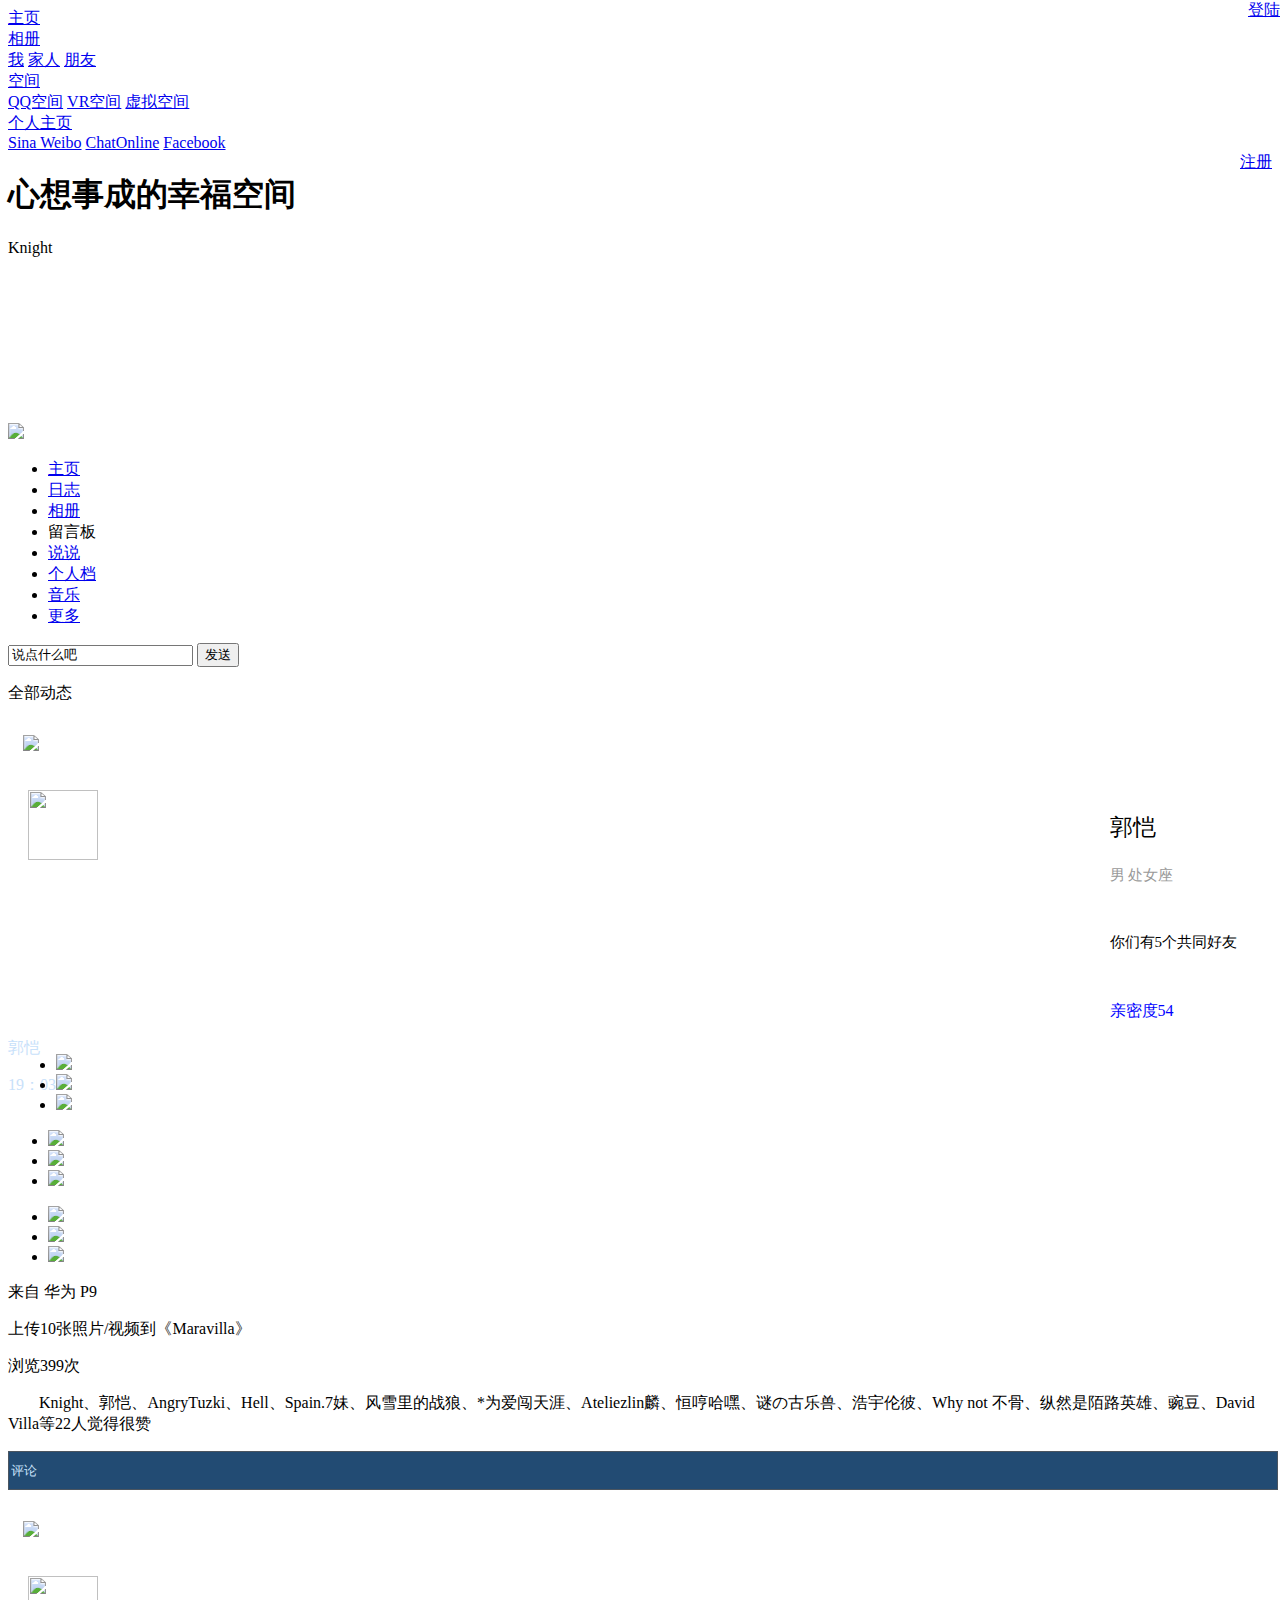
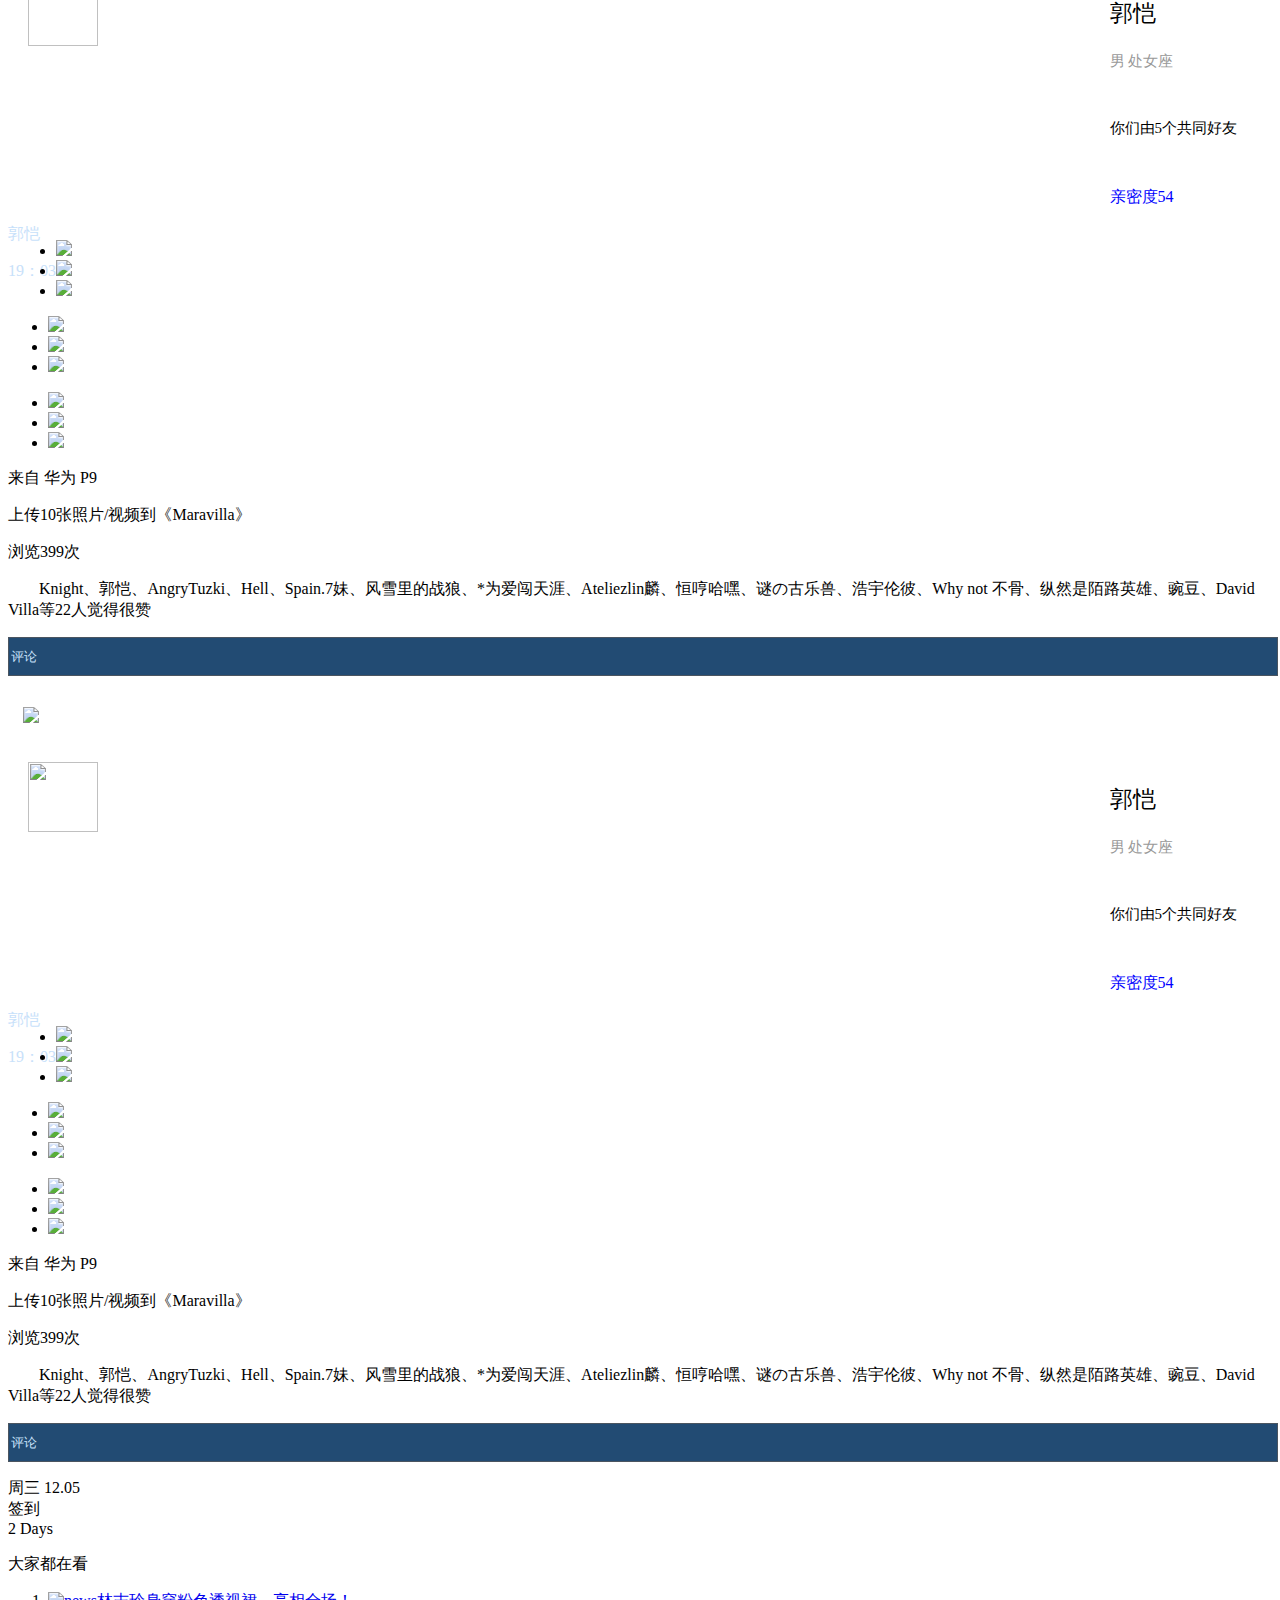
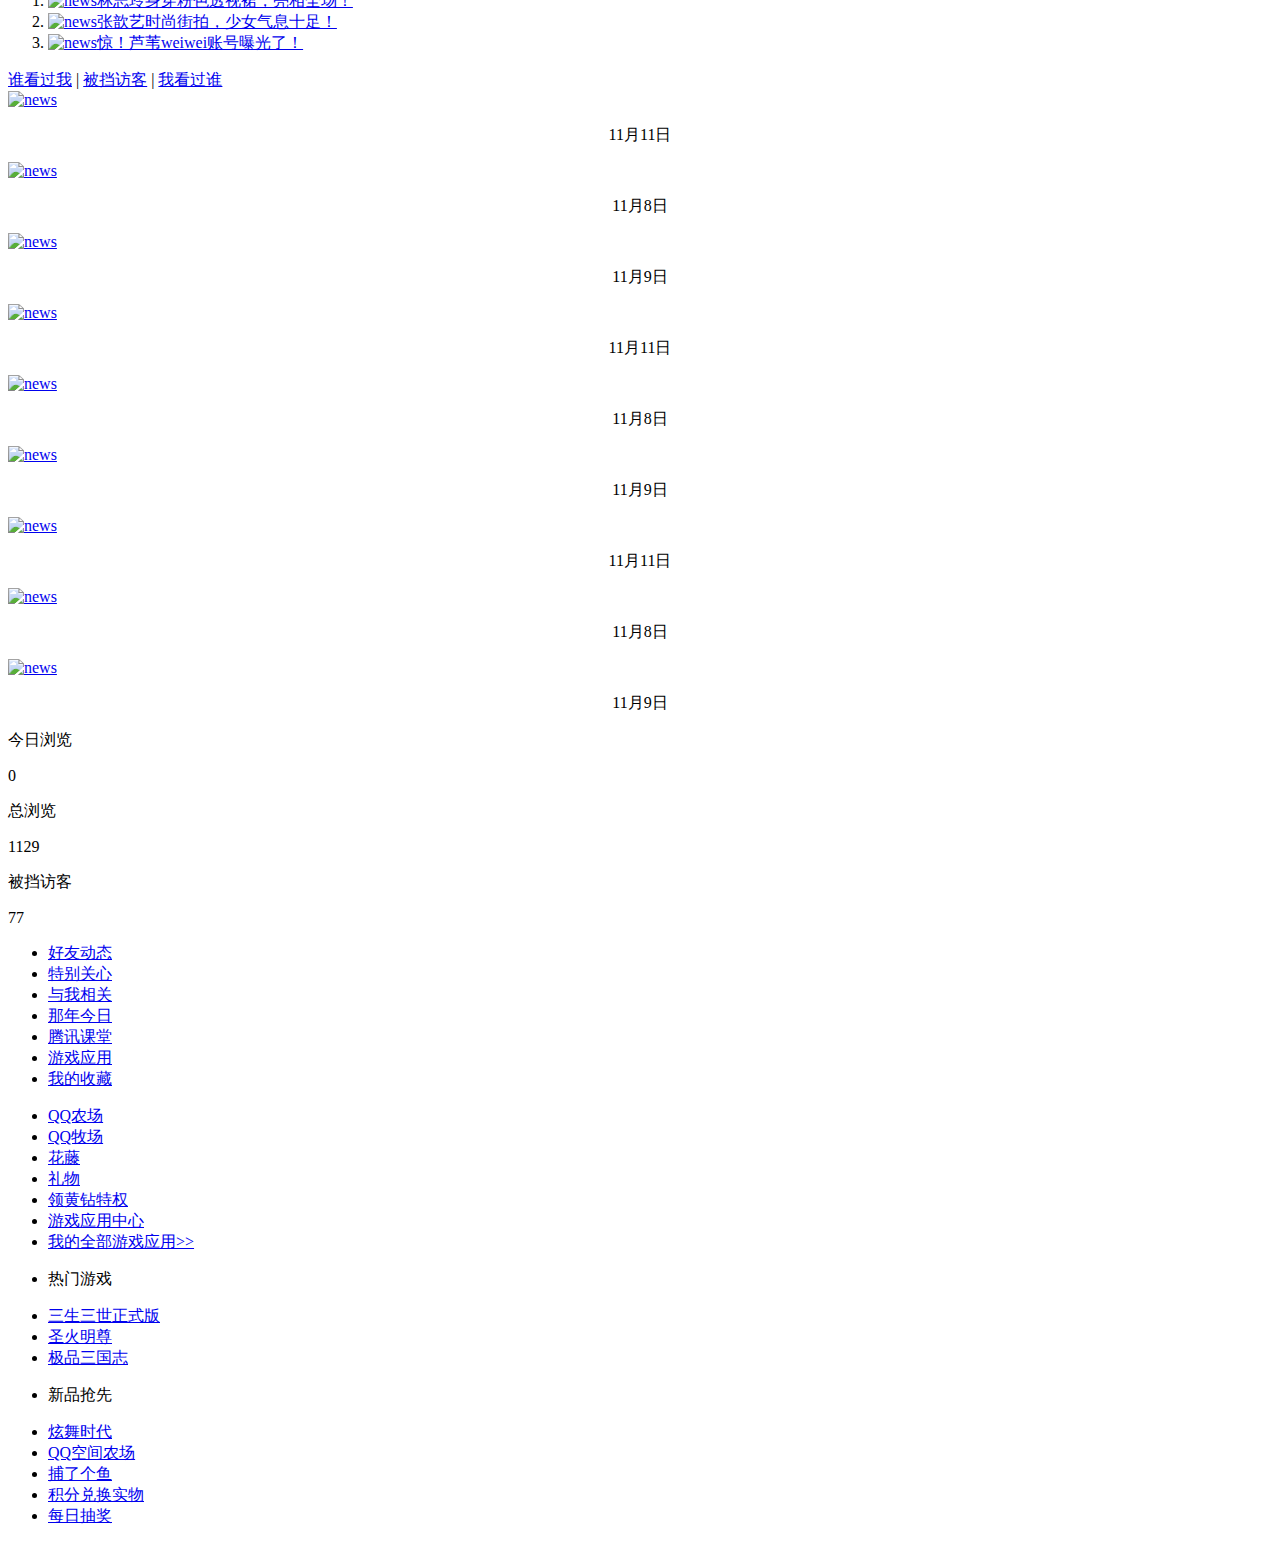
==== index.html @ 2f275329 "start" ====
<!DOCTYPE html>
<html>
    <head>
        <meta charset="UTF-8">
        <title>panwanghu@outlook.com</title>
        <link rel="stylesheet" type="text/css" href="./src/css/style.css"/>
        <script type="text/javascript" src="./src/javascript/EventUtil.js"></script>
    </head>

    <body class="bg-body">

        <div class="nav">
            <div class="nav_area">
                <div class="center_area">
                    <!--<div class="clearfix">-->
                        <div class="navigation">
                            <div class="dropdown"><a href="#">主页</a></div>
                            <div class="dropdown">
                                <a class="dropbutton" href="javascript:;">相册</a>
                                <div class="drop-content">
                                    <a href="./public/images/webwxgetmsgimg.jpg">我</a>
                                    <a href="#">家人</a>
                                    <a href="#">朋友</a>
                                </div>
                            </div>
                            <div class="dropdown">
                                <a class="dropbutton" href="javascript:;">空间</a>
                                <div class="drop-content">
                                    <a href="#">QQ空间</a>
                                    <a href="#">VR空间</a>
                                    <a href="#">虚拟空间</a>
                                </div>
                            </div>
                            <div class="dropdown">
                                <a class="dropbutton" href="javascript:;">个人主页</a>
                                <div class="drop-content">
                                    <a href="#" target="_blank">Sina Weibo</a>
                                    <a href="#" target="_blank">ChatOnline</a>
                                    <a href="#" target="_blank">Facebook</a>
                                </div>
                            </div>
                            <div class="lastchild" style="float:right"><a href="#">注册</a></div>
                        </div>
                        <div class="lastchild" style="position:absolute;top:0px;right:0px;"><a href="#">登陆</a></div>
                    <!--</div>-->
                </div>
            </div>
        </div>

        <div class="background-container">
            <div class="layout-head">
                <div class="layout-head-inner" style="background:no-repeat;height:250px;">
                    <div class="head-info">
                        <h1 class="head-title">
                            <span class="title-text">心想事成的幸福空间</span>
                        </h1>
                    </div>
                    <div class="head-detail">
                        <div class="head-detail-name">
                            <span class="user-name textoverflow">Knight</span>
                            <span class="user-vip-info"></span>
                        </div>
                        <div class="head-detail-name clearfix">
                            <div class="detail-info-level">
                                <a class="f_user_vip qz_ichotclick" id="diamon" style="cursor:pointer;" href="#">

                                </a>
                            </div>
                            <div class="detial-info-con"></div>
                            <div class="user-vip-info"></div>
                        </div>
                    </div>
                </div>
            </div>

            <div class="layout-nav">
                <div class="layout-nav-inner">
                    <div class="head-avatar">
                        <a title="" href="javascript:;">
                            <div class="head-dress" style="pointer-events:none"></div>
                            <img class="user-avatar" id="QM_OwnerInfo_Icon" src="./public.images/Owner.jpg">
                        </a>
                    </div>
                    <ul class="nav-inner">
                        <li><a href="#">主页</a></li>
                        <li><a href="#">日志</a></li>
                        <li><a href="#">相册</a></li>
                        <li><a herf="#">留言板</a></li>
                        <li><a href="#">说说</a></li>
                        <li><a href="#">个人档</a></li>
                        <li><a href="#">音乐</a></li>
                        <li><a href="#">更多</a></li>
                    </ul>
                </div>
            </div>

            <div class="content_space">
                <div class="content_body">
                    <div class="layout-page clearfix">
                        <div class="col-main">
                            <div class="medium_content">
                                <div class="db clearfix">
                                    <div class="talking">
                                        <input type="text" value="说点什么吧" class="chatting_online"/>
                                        <input class="send" type="submit" value="发送"/>
                                     </div>
                                </div>
                                <div class="friend_action">
                                    <div class="blank5"></div>
                                    <p class="friendaction">全部动态</p>
                                </div>
                                <div class="friend friend_guokai">
                                    <div class="blankall"></div>
                                    <div class="clearfix">
                                        <div class="dropdown">
                                            <img src="./public.images/friend_guokai.jpg" style="margin:15px">
                                            <div class="drop-content">
                                                <img src="./public.images/friend_guokai.jpg" style="float:left;margin:20px;width:70px;height:70px;">
                                                <div style="float:right;margin-top:19px;margin-right:35px;">
                                                    <p style="font-size:23px">郭恺</p>
                                                    <p style="font-size:15px;color:#999">男 处女座</p><br>
                                                    <p style="font-size:15px">你们有5个共同好友</p><br>
                                                    <p style="font-size:16px;color:blue">亲密度<span>54</span></p>
                                                    <div class="blank15"></div>
                                                </div>
                                                <div style="clear:both;background-color:rgb(233,233,233)">
                                                    <div class="blank45"></div>
                                                </div>
                                            </div>
                                        </div>
                                        <div class="friend_tag" style="float:left">
                                            <div class="blank15"></div>
                                            <a class="textname" href="#" style="color:#c8e1fa;text-decoration: none;">郭恺</a>
                                            <div class="blank10"></div>
                                            <p class="time" style="color:#c8e1fa;">19：03</p>
                                        </div>
                                    </div>
                                    <div class="friend_thinking">
                                        <ul class="clearfix">
                                            <li><a href="#"><img src="./public.images/psbHHQ4W5MK1.jpg"></a></li>
                                            <li><a href="#"><img src="./public.images/psbINF6GY632.jpg"></a></li>
                                            <li><a href="#"><img class="last" src="./public.images/psbSZORLINY3.jpg"></a></li>
                                        </ul>
                                        <ul class="clearfix">
                                            <li><a href="#"><img src="./public.images/psbHHQ4W5MK1.jpg"></a></li>
                                            <li><a href="#"><img src="./public.images/psbINF6GY632.jpg"></a></li>
                                            <li><a href="#"><img class="last" src="./public.images/psbSZORLINY3.jpg"></a></li>
                                        </ul>
                                        <ul class="clearfix">
                                            <li><a href="#"><img src="./public.images/psbHHQ4W5MK1.jpg"></a></li>
                                            <li><a href="#"><img src="./public.images/psbINF6GY632.jpg"></a></li>
                                            <li><a href="#"><img class="last" src="./public.images/psbSZORLINY3.jpg"></a></li>
                                        </ul>
                                        <p>来自<span> </span>华为<span> </span>P9</p>
                                        <p>上传10张照片/视频到《Maravilla》</p>
                                        <div class="blank10"></div>
                                        <p>浏览399次</p>
                                        <div class="blank1"></div>
                                        <p style="text-indent: 31px">Knight、郭恺、AngryTuzki、Hell、Spain.7妹、风雪里的战狼、*为爱闯天涯、Ateliezlin麟、恒哼哈嘿、谜の古乐兽、浩宇伦彼、Why not 不骨、纵然是陌路英雄、豌豆、David Villa等22人觉得很赞</p>
                                        <p><input class="evaluate" value="评论" style="color:#c8e1fa;border:1px solid rgba(90,89,89,0.74);background-color:#224b73;height:35px;width:100%;"></p>
                                        <div class="blank10"></div>
                                    </div>
                                </div>


                                <div class="friend friend_guokai">
                                    <div class="blankall"></div>
                                    <div class="clearfix">
                                        <div class="dropdown">
                                            <img src="./public.images/friend_guokai.jpg" style="margin:15px">
                                            <div class="drop-content">
                                                <img src="./public.images/friend_guokai.jpg" style="float:left;margin:20px;width:70px;height:70px;">
                                                <div style="float:right;margin-top:19px;margin-right:35px;">
                                                    <p style="font-size:23px">郭恺</p>
                                                    <p style="font-size:15px;color:#999">男 处女座</p><br>
                                                    <p style="font-size:15px">你们由5个共同好友</p><br>
                                                    <p style="font-size:16px;color:blue">亲密度<span>54</span></p>
                                                    <div class="blank15"></div>
                                                </div>
                                                <div style="clear:both;background-color:rgb(233,233,233)">
                                                    <div class="blank45"></div>
                                                </div>
                                            </div>
                                        </div>
                                        <div class="friend_tag" style="float:left">
                                            <div class="blank15"></div>
                                            <a class="textname" href="#" style="color:#c8e1fa;text-decoration: none;">郭恺</a>
                                            <div class="blank10"></div>
                                            <p class="time" style="color:#c8e1fa;">19：03</p>
                                        </div>
                                    </div>
                                    <div class="friend_thinking">
                                        <ul class="clearfix">
                                            <li><a href="#"><img src="./public.images/psbHHQ4W5MK1.jpg"></a></li>
                                            <li><a href="#"><img src="./public.images/psbINF6GY632.jpg"></a></li>
                                            <li><a href="#"><img class="last" src="./public.images/psbSZORLINY3.jpg"></a></li>
                                        </ul>
                                        <ul class="clearfix">
                                            <li><a href="#"><img src="./public.images/psbHHQ4W5MK1.jpg"></a></li>
                                            <li><a href="#"><img src="./public.images/psbINF6GY632.jpg"></a></li>
                                            <li><a href="#"><img class="last" src="./public.images/psbSZORLINY3.jpg"></a></li>
                                        </ul>
                                        <ul class="clearfix">
                                            <li><a href="#"><img src="./public.images/psbHHQ4W5MK1.jpg"></a></li>
                                            <li><a href="#"><img src="./public.images/psbINF6GY632.jpg"></a></li>
                                            <li><a href="#"><img class="last" src="./public.images/psbSZORLINY3.jpg"></a></li>
                                        </ul>
                                        <p>来自<span> </span>华为<span> </span>P9</p>
                                        <p>上传10张照片/视频到《Maravilla》</p>
                                        <div class="blank10"></div>
                                        <p>浏览399次</p>
                                        <div class="blank1"></div>
                                        <p style="text-indent: 31px">Knight、郭恺、AngryTuzki、Hell、Spain.7妹、风雪里的战狼、*为爱闯天涯、Ateliezlin麟、恒哼哈嘿、谜の古乐兽、浩宇伦彼、Why not 不骨、纵然是陌路英雄、豌豆、David Villa等22人觉得很赞</p>
                                        <p><input class="evaluate" value="评论" style="color:#c8e1fa;border:1px solid rgba(90,89,89,0.74);background-color:#224b73;height:35px;width:100%;"></p>
                                        <div class="blank10"></div>
                                    </div>
                                </div>


                                <div class="friend friend_guokai">
                                    <div class="blankall"></div>
                                    <div class="clearfix">
                                        <div class="dropdown">
                                            <img src="./public.images/friend_guokai.jpg" style="margin:15px">
                                            <div class="drop-content">
                                                <img src="./public.images/friend_guokai.jpg" style="float:left;margin:20px;width:70px;height:70px;">
                                                <div style="float:right;margin-top:19px;margin-right:35px;">
                                                    <p style="font-size:23px">郭恺</p>
                                                    <p style="font-size:15px;color:#999">男 处女座</p><br>
                                                    <p style="font-size:15px">你们由5个共同好友</p><br>
                                                    <p style="font-size:16px;color:blue">亲密度<span>54</span></p>
                                                    <div class="blank15"></div>
                                                </div>
                                                <div style="clear:both;background-color:rgb(233,233,233)">
                                                    <div class="blank45"></div>
                                                </div>
                                            </div>
                                        </div>
                                        <div class="friend_tag" style="float:left">
                                            <div class="blank15"></div>
                                            <a class="textname" href="#" style="color:#c8e1fa;text-decoration: none;">郭恺</a>
                                            <div class="blank10"></div>
                                            <p class="time" style="color:#c8e1fa;">19：03</p>
                                        </div>
                                    </div>
                                    <div class="friend_thinking">
                                        <ul class="clearfix">
                                            <li><a href="#"><img src="./public.images/psbHHQ4W5MK1.jpg"></a></li>
                                            <li><a href="#"><img src="./public.images/psbINF6GY632.jpg"></a></li>
                                            <li><a href="#"><img class="last" src="./public.images/psbSZORLINY3.jpg"></a></li>
                                        </ul>
                                        <ul class="clearfix">
                                            <li><a href="#"><img src="./public.images/psbHHQ4W5MK1.jpg"></a></li>
                                            <li><a href="#"><img src="./public.images/psbINF6GY632.jpg"></a></li>
                                            <li><a href="#"><img class="last" src="./public.images/psbSZORLINY3.jpg"></a></li>
                                        </ul>
                                        <ul class="clearfix">
                                            <li><a href="#"><img src="./public.images/psbHHQ4W5MK1.jpg"></a></li>
                                            <li><a href="#"><img src="./public.images/psbINF6GY632.jpg"></a></li>
                                            <li><a href="#"><img class="last" src="./public.images/psbSZORLINY3.jpg"></a></li>
                                        </ul>
                                        <p>来自<span> </span>华为<span> </span>P9</p>
                                        <p>上传10张照片/视频到《Maravilla》</p>
                                        <div class="blank10"></div>
                                        <p>浏览399次</p>
                                        <div class="blank1"></div>
                                        <p style="text-indent: 31px">Knight、郭恺、AngryTuzki、Hell、Spain.7妹、风雪里的战狼、*为爱闯天涯、Ateliezlin麟、恒哼哈嘿、谜の古乐兽、浩宇伦彼、Why not 不骨、纵然是陌路英雄、豌豆、David Villa等22人觉得很赞</p>
                                        <p><input class="evaluate" value="评论" style="color:#c8e1fa;border:1px solid rgba(90,89,89,0.74);background-color:#224b73;height:35px;width:100%;"></p>
                                        <div class="blank10"></div>
                                    </div>
                                </div>
                            </div>

                            <div class="right_content">
                                <div class="data">
                                    <div class="data_left">
                                        <span class="data_left_week">周三</span>
                                        <span class="data_left_day">12.05</span>
                                    </div>
                                    <a class="data_right">签到</a>
                                    <div class="data_count">
                                        <span class="count_num">2</span>
                                        <span class="count_word">Days</span>
                                    </div>
                                </div>
                                <div class="hotnews main">
                                    <p>大家都在看</p>
                                    <ol class="clearfix">
                                        <li><a href="#"><img src="./public.images/1512369552157_76131.jpg" alt="news"><span>林志玲身穿粉色透视裙，亮相全场！</span></a></li>
                                        <li><a href="#"><img src="./public.images/1512369605753_674823.jpg" alt="news"><span>张歆艺时尚街拍，少女气息十足！</span></a></li>
                                        <li><a href="#"><img src="./public.images/0.jpg" alt="news"><span>惊！芦苇weiwei账号曝光了！</span></a></li>
                                    </ol>
                                    <div class="blank15"></div>
                                </div>
                                <div class="hotnews main">
                                    <a class="first" href="#">谁看过我</a><span> | </span>
                                    <a class="lst" href="#">被挡访客</a><span> |</span>
                                    <a class="lst" href="#">我看过谁</a>
                                    <div class="clearfix">
                                        <div class="pic_list">
                                            <a href="#" target="_blank">
                                                <div>
                                                    <img src="./public.images/1512369552157_76131.jpg" alt="news" style="width:55px;height:55px">
                                                </div>
                                            </a>
                                            <p style="text-align: center">11月11日</p>
                                        </div>
                                        <div class="pic_list">
                                            <a href="#" target="_blank">
                                                <div>
                                                    <img src="./public.images/1512369605753_674823.jpg" alt="news" style="width:55px;height:55px">
                                                </div>
                                            </a>
                                            <p style="text-align:center">11月8日</p>
                                        </div>
                                        <div class="pic_list">
                                            <a href="#" target="_blank">
                                                <div>
                                                    <img src="./public.images/0.jpg" alt="news" style="width:55px;height:55px">
                                                </div>
                                            </a>
                                            <p style="text-align:center">11月9日</p>
                                        </div>
                                    </div>
                                    <div class="clearfix">
                                        <div class="pic_list">
                                            <a href="#" target="_blank">
                                                <div>
                                                    <img src="./public.images/1512369552157_76131.jpg" alt="news" style="width:55px;height:55px">
                                                </div>
                                            </a>
                                            <p style="text-align: center">11月11日</p>
                                        </div>
                                        <div class="pic_list">
                                            <a href="#" target="_blank">
                                                <div>
                                                    <img src="./public.images/1512369605753_674823.jpg" alt="news" style="width:55px;height:55px">
                                                </div>
                                            </a>
                                            <p style="text-align:center">11月8日</p>
                                        </div>
                                        <div class="pic_list">
                                            <a href="#" target="_blank">
                                                <div>
                                                    <img src="./public.images/0.jpg" alt="news" style="width:55px;height:55px">
                                                </div>
                                            </a>
                                            <p style="text-align:center">11月9日</p>
                                        </div>
                                    </div>
                                    <div class="clearfix">
                                        <div class="pic_list">
                                            <a href="#" target="_blank">
                                                <div>
                                                    <img src="./public.images/1512369552157_76131.jpg" alt="news" style="width:55px;height:55px">
                                                </div>
                                            </a>
                                            <p style="text-align: center">11月11日</p>
                                        </div>
                                        <div class="pic_list">
                                            <a href="#" target="_blank">
                                                <div>
                                                    <img src="./public.images/1512369605753_674823.jpg" alt="news" style="width:55px;height:55px">
                                                </div>
                                            </a>
                                            <p style="text-align:center">11月8日</p>
                                        </div>
                                        <div class="pic_list">
                                            <a href="#" target="_blank">
                                                <div>
                                                    <img src="./public.images/0.jpg" alt="news" style="width:55px;height:55px">
                                                </div>
                                            </a>
                                            <p style="text-align:center">11月9日</p>
                                        </div>
                                    </div>
                                    <div class="blank10"></div>
                                    <div class="blankall"></div>

                                    <div class="clearfix">
                                        <div class="text_list">
                                            <p>今日浏览</p>
                                            <p>0</p>
                                        </div>
                                        <div class="text_list">
                                            <p>总浏览</p>
                                            <p>1129</p>
                                        </div>
                                        <div class="text_list">
                                            <p>被挡访客</p>
                                            <p>77</p>
                                        </div>
                                    </div>
                                </div>
                            </div>
                        </div>
                        <div class="left_content">
                            <ul class="left_list">
                                <li><a href="#">好友动态</a></li>
                                <li><a href="#">特别关心</a></li>
                                <li><a href="#">与我相关</a></li>
                                <li><a href="#">那年今日</a></li>
                                <li><a href="#">腾讯课堂</a></li>
                                <li><a href="#">游戏应用</a></li>
                                <li><a href="#">我的收藏</a></li>
                            </ul>
                            <ul class="content_bottom">
                                <li><a href="#">QQ农场</a></li>
                                <li><a href="#">QQ牧场</a></li>
                                <li><a href="#">花藤</a></li>
                                <li><a href="#">礼物</a></li>
                                <li><a href="#">领黄钻特权</a></li>
                                <li><a href="#">游戏应用中心</a></li>
                                <li><a href="#">我的全部游戏应用>></a></li>
                                <li><p class="title">热门游戏</p></li>
                            </ul>
                            <ul class="connect_bottom">
                                <li><a href="#">三生三世正式版</a></li>
                                <li><a href="#">圣火明尊</a></li>
                                <li><a href="#">极品三国志</a></li>
                                <li><p class="title">新品抢先</p></li>
                            </ul>
                            <ul class="connent_bottom">
                                <li><a href="#">炫舞时代</a></li>
                                <li><a href="#">QQ空间农场</a></li>
                                <li><a href="#">捕了个鱼</a></li>
                                <li><a href="#">积分兑换实物</a></li>
                                <li><a href="#">每日抽奖</a></li>
                            </ul>
                        </div>
                    </div>
                </div>
            </div>
        </div>
        <!--固定磁贴-->
        <style type="text/css">
            #newBox {
                display:none;
                position:fixed;
                width:110px;
                font-size:12px;
                margin-top:-90px;
                top:50%;
                right:10px;
                _position:absolute;
                z-index:9;
            }
            #newBox p {
                margin:0;
            }
            #newBox a,#newBox img {
                display:block;
            }
            #newBox a {
                text-decoration:none;
                color:#666;
                background:#ebebeb;
            }
            #newBox .newBox-bd {
                text-align:center;
            }
            /*二维码*/
            #newBox .codeToDown {
                padding:4px 9px 10px;
                width:110px;
                right:10px;
            }
            #newBox .codeToDown:hover {
                background:#d2dee5;
            }
            #newBox .codeToDown img {
                margin:5px 0px;
                border:none;
            }
            /*返回顶部*/
            #newBox .backToTop {
                padding:0 0 4px 45px;
                background:#ebebeb;
                cursor:pointer;
                z-index:10;
            }
            #newBox .backToTop .backToTopArrow {
                display:block;
                width:0;
                height:0;
                border-color:#ebebeb #ebebeb #999 #ebebeb;
                border-style:solid;
                border-width:10px;
                overflow:hidden;
            }
            #newBox .backToTop:hover .backToTopArrow {
                border-color:#ebebeb #ebebeb #333 #ebebeb;
            }
        </style>
        <div id="newBox">
            <div class="newBox-hd">
                <a class="backToTop" href="javascript:;" onclick="window.scrollTo(0,0);return false;" title="返回顶部">
                    <span class="backToTopArrow"></span>
                </a>
            </div>
            <div class="newBox-bd">
                <a class="codeToDown" target="_blank" href="#">
                    扫一扫
                    <img src="./public.images/webwxgetmsgimg.jpg" width="90" height="90" alt="二维码">
                    加好友
                </a>
            </div>
        </div>
        <script type="text/javascript">
            function addEvent(node,type,listener) {
                if(node.addEventListener) {              //DOM2
                    node.addEventListener(type,listener,false);
                    return true;
                }else if(node.attachEvent) {               //IE
                    node['e' + type + listener] = listener;
                    node[type + listener] = function() {
                        node['e' + type + listener](window.event);
                    };
                    node.attachEvent('on' + type,node[type  + listener]);
                    return true;
                }
                return false;
            }
            var newAppBox = document.getElementById("newBox");
            function showNewApp() {
                var cWidth = document.documentElement.clientWidth||document.body.clientWidth;
                var cHeight = document.documentElement.clientHeight||document.body.clientHeight;
                var sTop = document.documentElement.scrollTop||document.body.scrollTop;
                var mHeight = Math.floor(cHeight/2)+200;
                var photo = window.location.href.indexOf("photo");
                var ie6 = !window.XMLHttpRequest;
                if((sTop>mHeight||photo!==-1&&cWidth>1250)) {
                    newAppBox.style.display = "block";
                }else{
                    newAppBox.style.display = 'none';
                }
                newAppBox.style.top = mHeight + 'px';
                if(ie6) {
                    newAppBox.style.top = sTop + mHeight + 'px';
                }
            }
            addEvent(window,"load",showNewApp);
            addEvent(window,"scroll",showNewApp);
            addEvent(window,"resize",showNewApp);
            addEvent(document,"mousewheel",showNewApp);
        </script>
        <script type="text/javascript">
            EventUtil.addHandler(window,"beforeunload",function(event){
                event = EventUtil.getEvent(event);
                var message = "I'm really going to miss you if you go.";
                event.returnValue = message;
                return message;
            });
        </script>
    </body>
</html>
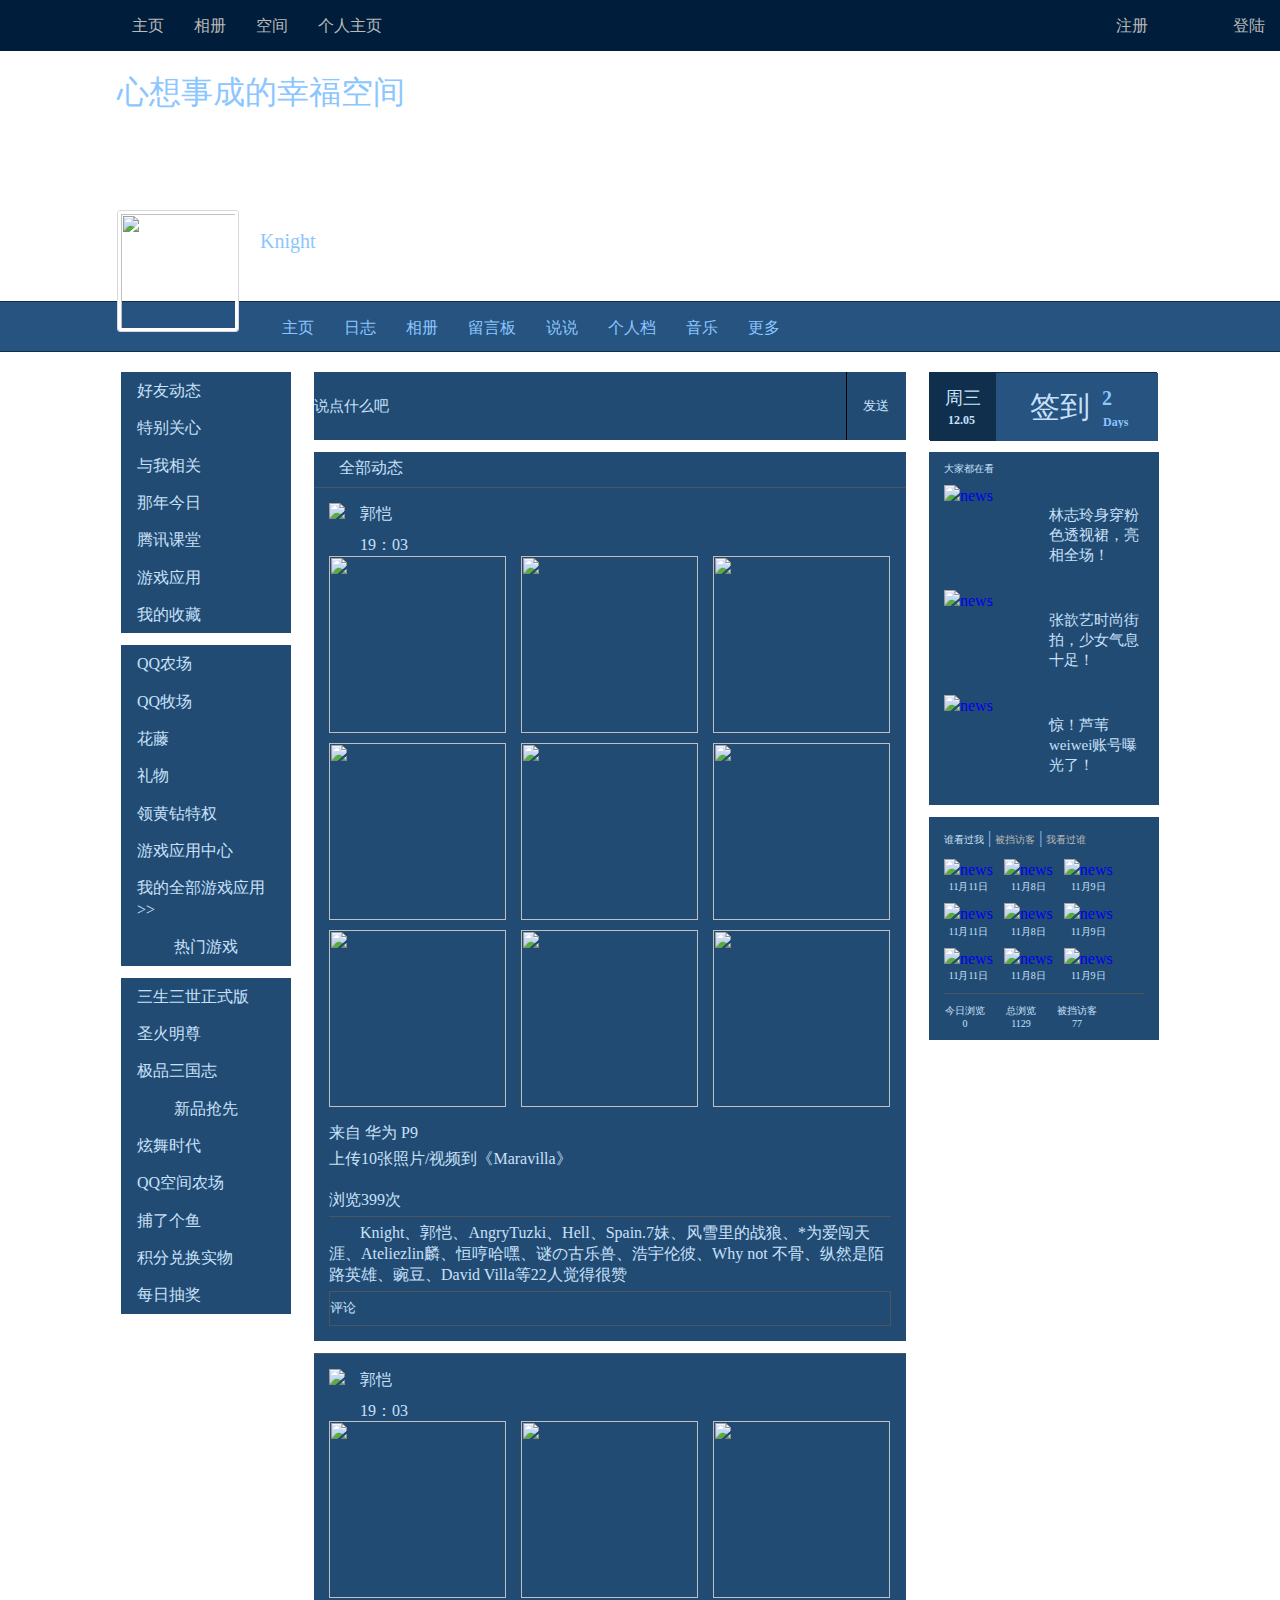
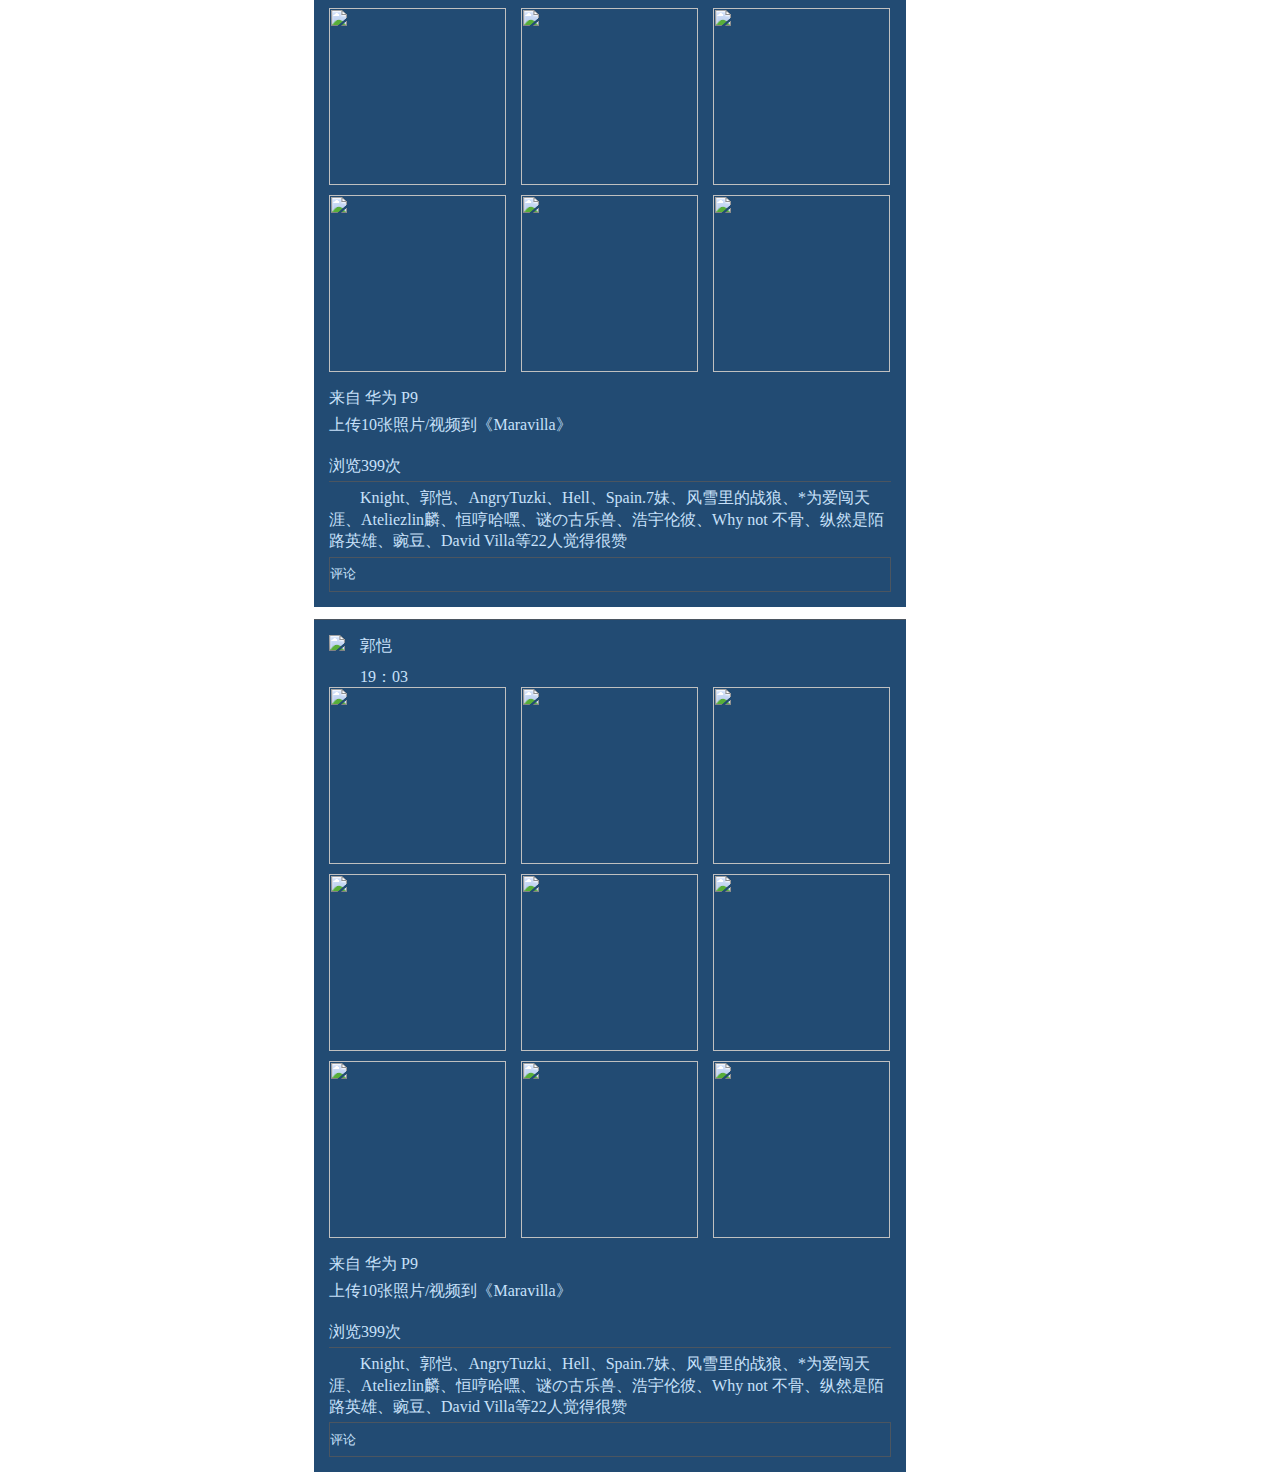
==== commit 2701c714: "start" ====
--- a/index.html
+++ b/index.html
@@ -78,14 +78,14 @@
                     <div class="head-avatar">
                         <a title="" href="javascript:;">
                             <div class="head-dress" style="pointer-events:none"></div>
-                            <img class="user-avatar" id="QM_OwnerInfo_Icon" src="./public.images/Owner.jpg">
+                            <img class="user-avatar" id="QM_OwnerInfo_Icon" src="./public/images/Owner.jpg">
                         </a>
                     </div>
                     <ul class="nav-inner">
                         <li><a href="#">主页</a></li>
                         <li><a href="#">日志</a></li>
                         <li><a href="#">相册</a></li>
-                        <li><a herf="#">留言板</a></li>
+                        <li><a href="#">留言板</a></li>
                         <li><a href="#">说说</a></li>
                         <li><a href="#">个人档</a></li>
                         <li><a href="#">音乐</a></li>
@@ -113,9 +113,9 @@
                                     <div class="blankall"></div>
                                     <div class="clearfix">
                                         <div class="dropdown">
-                                            <img src="./public.images/friend_guokai.jpg" style="margin:15px">
+                                            <img src="./public/images/friend_guokai.jpg" style="margin:15px">
                                             <div class="drop-content">
-                                                <img src="./public.images/friend_guokai.jpg" style="float:left;margin:20px;width:70px;height:70px;">
+                                                <img src="./public/images/friend_guokai.jpg" style="float:left;margin:20px;width:70px;height:70px;">
                                                 <div style="float:right;margin-top:19px;margin-right:35px;">
                                                     <p style="font-size:23px">郭恺</p>
                                                     <p style="font-size:15px;color:#999">男 处女座</p><br>
@@ -137,19 +137,19 @@
                                     </div>
                                     <div class="friend_thinking">
                                         <ul class="clearfix">
-                                            <li><a href="#"><img src="./public.images/psbHHQ4W5MK1.jpg"></a></li>
-                                            <li><a href="#"><img src="./public.images/psbINF6GY632.jpg"></a></li>
-                                            <li><a href="#"><img class="last" src="./public.images/psbSZORLINY3.jpg"></a></li>
-                                        </ul>
-                                        <ul class="clearfix">
-                                            <li><a href="#"><img src="./public.images/psbHHQ4W5MK1.jpg"></a></li>
-                                            <li><a href="#"><img src="./public.images/psbINF6GY632.jpg"></a></li>
-                                            <li><a href="#"><img class="last" src="./public.images/psbSZORLINY3.jpg"></a></li>
-                                        </ul>
-                                        <ul class="clearfix">
-                                            <li><a href="#"><img src="./public.images/psbHHQ4W5MK1.jpg"></a></li>
-                                            <li><a href="#"><img src="./public.images/psbINF6GY632.jpg"></a></li>
-                                            <li><a href="#"><img class="last" src="./public.images/psbSZORLINY3.jpg"></a></li>
+                                            <li><a href="#"><img src="./public/images/psbHHQ4W5MK1.jpg"></a></li>
+                                            <li><a href="#"><img src="./public/images/psbINF6GY632.jpg"></a></li>
+                                            <li><a href="#"><img class="last" src="./public/images/psbSZORLINY3.jpg"></a></li>
+                                        </ul>
+                                        <ul class="clearfix">
+                                            <li><a href="#"><img src="./public/images/psbHHQ4W5MK1.jpg"></a></li>
+                                            <li><a href="#"><img src="./public/images/psbINF6GY632.jpg"></a></li>
+                                            <li><a href="#"><img class="last" src="./public/images/psbSZORLINY3.jpg"></a></li>
+                                        </ul>
+                                        <ul class="clearfix">
+                                            <li><a href="#"><img src="./public/images/psbHHQ4W5MK1.jpg"></a></li>
+                                            <li><a href="#"><img src="./public/images/psbINF6GY632.jpg"></a></li>
+                                            <li><a href="#"><img class="last" src="./public/images/psbSZORLINY3.jpg"></a></li>
                                         </ul>
                                         <p>来自<span> </span>华为<span> </span>P9</p>
                                         <p>上传10张照片/视频到《Maravilla》</p>
@@ -167,9 +167,9 @@
                                     <div class="blankall"></div>
                                     <div class="clearfix">
                                         <div class="dropdown">
-                                            <img src="./public.images/friend_guokai.jpg" style="margin:15px">
+                                            <img src="./public/images/friend_guokai.jpg" style="margin:15px">
                                             <div class="drop-content">
-                                                <img src="./public.images/friend_guokai.jpg" style="float:left;margin:20px;width:70px;height:70px;">
+                                                <img src="./public/images/friend_guokai.jpg" style="float:left;margin:20px;width:70px;height:70px;">
                                                 <div style="float:right;margin-top:19px;margin-right:35px;">
                                                     <p style="font-size:23px">郭恺</p>
                                                     <p style="font-size:15px;color:#999">男 处女座</p><br>
@@ -191,19 +191,73 @@
                                     </div>
                                     <div class="friend_thinking">
                                         <ul class="clearfix">
-                                            <li><a href="#"><img src="./public.images/psbHHQ4W5MK1.jpg"></a></li>
-                                            <li><a href="#"><img src="./public.images/psbINF6GY632.jpg"></a></li>
-                                            <li><a href="#"><img class="last" src="./public.images/psbSZORLINY3.jpg"></a></li>
-                                        </ul>
-                                        <ul class="clearfix">
-                                            <li><a href="#"><img src="./public.images/psbHHQ4W5MK1.jpg"></a></li>
-                                            <li><a href="#"><img src="./public.images/psbINF6GY632.jpg"></a></li>
-                                            <li><a href="#"><img class="last" src="./public.images/psbSZORLINY3.jpg"></a></li>
-                                        </ul>
-                                        <ul class="clearfix">
-                                            <li><a href="#"><img src="./public.images/psbHHQ4W5MK1.jpg"></a></li>
-                                            <li><a href="#"><img src="./public.images/psbINF6GY632.jpg"></a></li>
-                                            <li><a href="#"><img class="last" src="./public.images/psbSZORLINY3.jpg"></a></li>
+                                            <li><a href="#"><img src="./public/images/psbHHQ4W5MK1.jpg"></a></li>
+                                            <li><a href="#"><img src="./public/images/psbINF6GY632.jpg"></a></li>
+                                            <li><a href="#"><img class="last" src="./public/images/psbSZORLINY3.jpg"></a></li>
+                                        </ul>
+                                        <ul class="clearfix">
+                                            <li><a href="#"><img src="./public/images/psbHHQ4W5MK1.jpg"></a></li>
+                                            <li><a href="#"><img src="./public/images/psbINF6GY632.jpg"></a></li>
+                                            <li><a href="#"><img class="last" src="./public/images/psbSZORLINY3.jpg"></a></li>
+                                        </ul>
+                                        <ul class="clearfix">
+                                            <li><a href="#"><img src="./public/images/psbHHQ4W5MK1.jpg"></a></li>
+                                            <li><a href="#"><img src="./public/images/psbINF6GY632.jpg"></a></li>
+                                            <li><a href="#"><img class="last" src="./public/images/psbSZORLINY3.jpg"></a></li>
+                                        </ul>
+                                        <p>来自<span> </span>华为<span> </span>P9</p>
+                                        <p>上传10张照片/视频到《Maravilla》</p>
+                                        <div class="blank10"></div>
+                                        <p>浏览399次</p>
+                                        <div class="blank1"></div>
+                                        <p style="text-indent: 31px">Knight、郭恺、AngryTuzki、Hell、Spain.7妹、风雪里的战狼、*为爱闯天涯、Ateliezlin麟、恒哼哈嘿、谜の古乐兽、浩宇伦彼、Why not 不骨、纵然是陌路英雄、豌豆、David Villa等22人觉得很赞</p>
+                                        <p><input class="evaluate" value="评论" style="color:#c8e1fa;border:1px solid rgba(90,89,89,0.74);background-color:#224b73;height:35px;width:100%;"/></p>
+                                        <div class="blank10"></div>
+                                    </div>
+                                </div>
+
+
+                                <div class="friend friend_guokai">
+                                    <div class="blankall"></div>
+                                    <div class="clearfix">
+                                        <div class="dropdown">
+                                            <img src="./public/images/friend_guokai.jpg" style="margin:15px">
+                                            <div class="drop-content">
+                                                <img src="./public/images/friend_guokai.jpg" style="float:left;margin:20px;width:70px;height:70px;">
+                                                <div style="float:right;margin-top:19px;margin-right:35px;">
+                                                    <p style="font-size:23px">郭恺</p>
+                                                    <p style="font-size:15px;color:#999">男 处女座</p><br>
+                                                    <p style="font-size:15px">你们由5个共同好友</p><br>
+                                                    <p style="font-size:16px;color:blue">亲密度<span>54</span></p>
+                                                    <div class="blank15"></div>
+                                                </div>
+                                                <div style="clear:both;background-color:rgb(233,233,233)">
+                                                    <div class="blank45"></div>
+                                                </div>
+                                            </div>
+                                        </div>
+                                        <div class="friend_tag" style="float:left">
+                                            <div class="blank15"></div>
+                                            <a class="textname" href="#" style="color:#c8e1fa;text-decoration: none;">郭恺</a>
+                                            <div class="blank10"></div>
+                                            <p class="time" style="color:#c8e1fa;">19：03</p>
+                                        </div>
+                                    </div>
+                                    <div class="friend_thinking">
+                                        <ul class="clearfix">
+                                            <li><a href="#"><img src="./public/images/psbHHQ4W5MK1.jpg"></a></li>
+                                            <li><a href="#"><img src="./public/images/psbINF6GY632.jpg"></a></li>
+                                            <li><a href="#"><img class="last" src="./public/images/psbSZORLINY3.jpg"></a></li>
+                                        </ul>
+                                        <ul class="clearfix">
+                                            <li><a href="#"><img src="./public/images/psbHHQ4W5MK1.jpg"></a></li>
+                                            <li><a href="#"><img src="./public/images/psbINF6GY632.jpg"></a></li>
+                                            <li><a href="#"><img class="last" src="./public/images/psbSZORLINY3.jpg"></a></li>
+                                        </ul>
+                                        <ul class="clearfix">
+                                            <li><a href="#"><img src="./public/images/psbHHQ4W5MK1.jpg"></a></li>
+                                            <li><a href="#"><img src="./public/images/psbINF6GY632.jpg"></a></li>
+                                            <li><a href="#"><img class="last" src="./public/images/psbSZORLINY3.jpg"></a></li>
                                         </ul>
                                         <p>来自<span> </span>华为<span> </span>P9</p>
                                         <p>上传10张照片/视频到《Maravilla》</p>
@@ -215,60 +269,6 @@
                                         <div class="blank10"></div>
                                     </div>
                                 </div>
-
-
-                                <div class="friend friend_guokai">
-                                    <div class="blankall"></div>
-                                    <div class="clearfix">
-                                        <div class="dropdown">
-                                            <img src="./public.images/friend_guokai.jpg" style="margin:15px">
-                                            <div class="drop-content">
-                                                <img src="./public.images/friend_guokai.jpg" style="float:left;margin:20px;width:70px;height:70px;">
-                                                <div style="float:right;margin-top:19px;margin-right:35px;">
-                                                    <p style="font-size:23px">郭恺</p>
-                                                    <p style="font-size:15px;color:#999">男 处女座</p><br>
-                                                    <p style="font-size:15px">你们由5个共同好友</p><br>
-                                                    <p style="font-size:16px;color:blue">亲密度<span>54</span></p>
-                                                    <div class="blank15"></div>
-                                                </div>
-                                                <div style="clear:both;background-color:rgb(233,233,233)">
-                                                    <div class="blank45"></div>
-                                                </div>
-                                            </div>
-                                        </div>
-                                        <div class="friend_tag" style="float:left">
-                                            <div class="blank15"></div>
-                                            <a class="textname" href="#" style="color:#c8e1fa;text-decoration: none;">郭恺</a>
-                                            <div class="blank10"></div>
-                                            <p class="time" style="color:#c8e1fa;">19：03</p>
-                                        </div>
-                                    </div>
-                                    <div class="friend_thinking">
-                                        <ul class="clearfix">
-                                            <li><a href="#"><img src="./public.images/psbHHQ4W5MK1.jpg"></a></li>
-                                            <li><a href="#"><img src="./public.images/psbINF6GY632.jpg"></a></li>
-                                            <li><a href="#"><img class="last" src="./public.images/psbSZORLINY3.jpg"></a></li>
-                                        </ul>
-                                        <ul class="clearfix">
-                                            <li><a href="#"><img src="./public.images/psbHHQ4W5MK1.jpg"></a></li>
-                                            <li><a href="#"><img src="./public.images/psbINF6GY632.jpg"></a></li>
-                                            <li><a href="#"><img class="last" src="./public.images/psbSZORLINY3.jpg"></a></li>
-                                        </ul>
-                                        <ul class="clearfix">
-                                            <li><a href="#"><img src="./public.images/psbHHQ4W5MK1.jpg"></a></li>
-                                            <li><a href="#"><img src="./public.images/psbINF6GY632.jpg"></a></li>
-                                            <li><a href="#"><img class="last" src="./public.images/psbSZORLINY3.jpg"></a></li>
-                                        </ul>
-                                        <p>来自<span> </span>华为<span> </span>P9</p>
-                                        <p>上传10张照片/视频到《Maravilla》</p>
-                                        <div class="blank10"></div>
-                                        <p>浏览399次</p>
-                                        <div class="blank1"></div>
-                                        <p style="text-indent: 31px">Knight、郭恺、AngryTuzki、Hell、Spain.7妹、风雪里的战狼、*为爱闯天涯、Ateliezlin麟、恒哼哈嘿、谜の古乐兽、浩宇伦彼、Why not 不骨、纵然是陌路英雄、豌豆、David Villa等22人觉得很赞</p>
-                                        <p><input class="evaluate" value="评论" style="color:#c8e1fa;border:1px solid rgba(90,89,89,0.74);background-color:#224b73;height:35px;width:100%;"></p>
-                                        <div class="blank10"></div>
-                                    </div>
-                                </div>
                             </div>
 
                             <div class="right_content">
@@ -286,9 +286,9 @@
                                 <div class="hotnews main">
                                     <p>大家都在看</p>
                                     <ol class="clearfix">
-                                        <li><a href="#"><img src="./public.images/1512369552157_76131.jpg" alt="news"><span>林志玲身穿粉色透视裙，亮相全场！</span></a></li>
-                                        <li><a href="#"><img src="./public.images/1512369605753_674823.jpg" alt="news"><span>张歆艺时尚街拍，少女气息十足！</span></a></li>
-                                        <li><a href="#"><img src="./public.images/0.jpg" alt="news"><span>惊！芦苇weiwei账号曝光了！</span></a></li>
+                                        <li><a href="#"><img src="./public/images/1512369552157_76131.jpg" alt="news"><span>林志玲身穿粉色透视裙，亮相全场！</span></a></li>
+                                        <li><a href="#"><img src="./public/images/1512369605753_674823.jpg" alt="news"><span>张歆艺时尚街拍，少女气息十足！</span></a></li>
+                                        <li><a href="#"><img src="./public/images/0.jpg" alt="news"><span>惊！芦苇weiwei账号曝光了！</span></a></li>
                                     </ol>
                                     <div class="blank15"></div>
                                 </div>
@@ -300,7 +300,7 @@
                                         <div class="pic_list">
                                             <a href="#" target="_blank">
                                                 <div>
-                                                    <img src="./public.images/1512369552157_76131.jpg" alt="news" style="width:55px;height:55px">
+                                                    <img src="./public/images/1512369552157_76131.jpg" alt="news" style="width:55px;height:55px">
                                                 </div>
                                             </a>
                                             <p style="text-align: center">11月11日</p>
@@ -308,7 +308,7 @@
                                         <div class="pic_list">
                                             <a href="#" target="_blank">
                                                 <div>
-                                                    <img src="./public.images/1512369605753_674823.jpg" alt="news" style="width:55px;height:55px">
+                                                    <img src="./public/images/1512369605753_674823.jpg" alt="news" style="width:55px;height:55px">
                                                 </div>
                                             </a>
                                             <p style="text-align:center">11月8日</p>
@@ -316,7 +316,7 @@
                                         <div class="pic_list">
                                             <a href="#" target="_blank">
                                                 <div>
-                                                    <img src="./public.images/0.jpg" alt="news" style="width:55px;height:55px">
+                                                    <img src="./public/images/0.jpg" alt="news" style="width:55px;height:55px">
                                                 </div>
                                             </a>
                                             <p style="text-align:center">11月9日</p>
@@ -326,7 +326,7 @@
                                         <div class="pic_list">
                                             <a href="#" target="_blank">
                                                 <div>
-                                                    <img src="./public.images/1512369552157_76131.jpg" alt="news" style="width:55px;height:55px">
+                                                    <img src="./public/images/1512369552157_76131.jpg" alt="news" style="width:55px;height:55px">
                                                 </div>
                                             </a>
                                             <p style="text-align: center">11月11日</p>
@@ -334,7 +334,7 @@
                                         <div class="pic_list">
                                             <a href="#" target="_blank">
                                                 <div>
-                                                    <img src="./public.images/1512369605753_674823.jpg" alt="news" style="width:55px;height:55px">
+                                                    <img src="./public/images/1512369605753_674823.jpg" alt="news" style="width:55px;height:55px">
                                                 </div>
                                             </a>
                                             <p style="text-align:center">11月8日</p>
@@ -342,7 +342,7 @@
                                         <div class="pic_list">
                                             <a href="#" target="_blank">
                                                 <div>
-                                                    <img src="./public.images/0.jpg" alt="news" style="width:55px;height:55px">
+                                                    <img src="./public/images/0.jpg" alt="news" style="width:55px;height:55px">
                                                 </div>
                                             </a>
                                             <p style="text-align:center">11月9日</p>
@@ -352,7 +352,7 @@
                                         <div class="pic_list">
                                             <a href="#" target="_blank">
                                                 <div>
-                                                    <img src="./public.images/1512369552157_76131.jpg" alt="news" style="width:55px;height:55px">
+                                                    <img src="./public/images/1512369552157_76131.jpg" alt="news" style="width:55px;height:55px">
                                                 </div>
                                             </a>
                                             <p style="text-align: center">11月11日</p>
@@ -360,7 +360,7 @@
                                         <div class="pic_list">
                                             <a href="#" target="_blank">
                                                 <div>
-                                                    <img src="./public.images/1512369605753_674823.jpg" alt="news" style="width:55px;height:55px">
+                                                    <img src="./public/images/1512369605753_674823.jpg" alt="news" style="width:55px;height:55px">
                                                 </div>
                                             </a>
                                             <p style="text-align:center">11月8日</p>
@@ -368,7 +368,7 @@
                                         <div class="pic_list">
                                             <a href="#" target="_blank">
                                                 <div>
-                                                    <img src="./public.images/0.jpg" alt="news" style="width:55px;height:55px">
+                                                    <img src="./public/images/0.jpg" alt="news" style="width:55px;height:55px">
                                                 </div>
                                             </a>
                                             <p style="text-align:center">11月9日</p>
@@ -404,7 +404,7 @@
                                 <li><a href="#">游戏应用</a></li>
                                 <li><a href="#">我的收藏</a></li>
                             </ul>
-                            <ul class="content_bottom">
+                            <ul class="content_bottom left_list">
                                 <li><a href="#">QQ农场</a></li>
                                 <li><a href="#">QQ牧场</a></li>
                                 <li><a href="#">花藤</a></li>
@@ -414,13 +414,13 @@
                                 <li><a href="#">我的全部游戏应用>></a></li>
                                 <li><p class="title">热门游戏</p></li>
                             </ul>
-                            <ul class="connect_bottom">
+                            <ul class="connect_bottom left_list">
                                 <li><a href="#">三生三世正式版</a></li>
                                 <li><a href="#">圣火明尊</a></li>
                                 <li><a href="#">极品三国志</a></li>
                                 <li><p class="title">新品抢先</p></li>
                             </ul>
-                            <ul class="connent_bottom">
+                            <ul class="connent_bottom left_list">
                                 <li><a href="#">炫舞时代</a></li>
                                 <li><a href="#">QQ空间农场</a></li>
                                 <li><a href="#">捕了个鱼</a></li>
@@ -469,7 +469,7 @@
                 background:#d2dee5;
             }
             #newBox .codeToDown img {
-                margin:5px 0px;
+                margin:5px 0;
                 border:none;
             }
             /*返回顶部*/
@@ -501,7 +501,7 @@
             <div class="newBox-bd">
                 <a class="codeToDown" target="_blank" href="#">
                     扫一扫
-                    <img src="./public.images/webwxgetmsgimg.jpg" width="90" height="90" alt="二维码">
+                    <img src="./public/images/webwxgetmsgimg.jpg" width="90" height="90" alt="二维码">
                     加好友
                 </a>
             </div>
--- a/src/css/style.css
+++ b/src/css/style.css
@@ -0,0 +1,485 @@
+.blankall{height:1px;background-color:rgba(90, 89, 89, 0.74);}
+.blank1{height:1px;background-color:rgba(90, 89, 89, 0.74);margin:5px 15px 5px 15px}
+.blank5{height:5px;}
+.blank10{height:10px;}
+.blank15{height:15px;}
+.blank20{height:20px;}
+.blank25{height:25px;}
+.blank45{height:45px;}
+*{
+    box-sizing: border-box;
+    margin:0;
+    padding:0;
+}
+html{
+    overflow-x: hidden;
+    overflow-y: scroll;
+}
+
+body{
+
+    line-height: 1.334;
+    color:#8cc6ff;
+
+}
+.clearfix::after{
+    content:" ";
+    clear: both;
+    display:block;
+    height:0;
+    overflow: hidden;
+    visibility: hidden;
+}
+.nav{
+    height:51px;
+}
+.nav_area{
+
+    position:fixed;
+    z-index:99;
+    width:100%;
+    height:51px;
+    top:0;
+    left:0;
+    _position:absolute;
+    background-color:#001e3b;
+}
+.center_area{
+    position: relative;
+    height:51px;
+
+}
+.navigation{
+    width:1046px;
+    position:relative;
+    margin:0 auto;
+}
+.background-container{
+    background-attachment: fixed;
+    background-repeat: no-repeat;
+    background-position:center top;
+    background-image: url("../../public/images/music.jpg");
+    background-size:cover;
+
+}
+.layout-head-inner{
+    width:1046px;
+    position:relative;
+    margin: 0 auto;
+}
+.layout-head .head-info{
+    position:absolute;
+    top:20px;
+    left:0px;
+}
+.layout-head .head-info h1{
+    font-weight: normal;
+    margin-bottom: 3px;
+    color:#8cc6ff;
+}
+.head-info .head-title{
+    float:left;
+    clear:left;
+}
+.layout-head .head-detail{
+    position:absolute;
+    bottom:0px;
+    left:143px;
+}
+.layout-head .head-detail-name{
+    margin-bottom:10px;
+}
+.layout-head .head-detail-name a,.layout-head .head-detail-name span{
+    vertical-align: middle;
+    display:inline-block;
+    margin-right:10px;
+}
+.layout-head .user-name{
+    font-size:20px;
+    max-width:145px;
+    _width:145px;
+}
+.layout-head .head-detail-info{
+    height:62px;
+    font-size:0px;
+
+}
+.layout-head .head-detail-info .detail-info-level{
+    display:inline-block;
+    vertical-align: middle;
+    margin:0 10px 0 0;
+    position:relative;
+    top:-2px;
+}
+.layout-head .f_user_vip{
+    vertical-align: bottom;
+    height:26px;
+    margin-right:2px;
+}
+a{
+    text-decoration: none;
+}
+.layout-nav{
+    border-top:1px solid #0f2f4d;
+    border-bottom:1px solid #0f2f4d;
+    background-color:#265380;
+    height:51px;
+    margin:0 auto;
+}
+.layout-nav .nav-inner{
+    list-style-type: none;
+    margin-left: 150px;
+}
+.layout-nav .nav-inner li{
+    float:left;
+    padding:15px;
+}
+.layout-nav .nav-inner li a{
+    color:#8cc6ff;
+}
+.layout-nav .nav-inner li a:hover{
+    text-decoration: underline;
+}
+.layout-nav-inner{
+    position:relative;
+    width:1046px;
+    margin:0 auto;
+    height:50px;
+}
+.layout-nav .head-avatar{
+    position:absolute;
+    bottom:20px;
+    left:0px;
+    width:122px;
+    height:122px;
+    border-radius: 3px;
+    border:1px solid #d9d9d9;
+    font-size:0px;
+}
+.layout-nav .head-avatar a{
+    text-decoration: none;
+}
+.layout-nav .head-avatar .head-dress{
+    width:128px;
+    height:128px;
+    position:absolute;
+    left:-1px;
+    top:-1px;
+    background-repeat: no-repeat;
+}
+
+.layout-nav .head-avatar .user-avatar{
+    width:120px;
+    height:120px;
+    border-radius: 2px;
+    border:3px solid #FFF;
+}
+.content_body{
+    padding-top:20px;
+}
+
+.layout-page{
+    width:1038px;
+    margin:0 auto;
+}
+.layout-page .col-main{
+    float:right;
+    width:868px;
+}
+
+.left_content{
+    width:170px;
+    float:right;
+    border:0px solid #eee;
+}
+.layout-page .col-main .medium_content{
+    width:592px;
+    float:left;
+    margin-left:23px;
+    border: 0px solid #F1F1F1;
+
+}
+.layout-page .col-main .right_content{
+    width:230px;
+    float:right;
+    position:relative;
+    border:0px solid #eee;
+}
+.dropdown{
+    float:left;
+}
+.dropdown a,.lastchild a,.dropbutton{
+    display:block;
+    color:#bababa;
+    /*text-align: center;*/
+    padding:15px;
+    text-decoration: none;
+    background-color:#001e3b;
+}
+.dropdown a:hover,.lastchild a:hover,.dropdown:hover .dropbutton{
+    background-color:#265380;
+    color:white;
+}
+.dropdown:hover .drop-content{
+    display:block;
+    z-index: 5;
+}
+
+.drop-content{
+    display:none;
+    position:absolute;
+    background-color:#f9f9f9;
+    min-width:160px;
+    box-shadow: 0px 8px 16px 0px rgba(0,0,0,0.5);
+}
+.drop-content a{
+    display:block;
+
+    padding:12px;
+    text-decoration:none;
+}
+.drop-content a:hover{
+    background-color:#f1f1f1;
+    color:#aaa;
+}
+.left_content .left_list{
+    list-style-type: none;
+    margin-bottom:12px;
+
+}
+.left_content .connect_bottom{
+    margin-bottom: 0px;
+    list-style-type: none;
+}
+.left_content li a{
+    display:block;
+    text-decoration: none;
+    color:#c8e1fa;
+    padding:8px 16px;
+    background-color:#224b73;
+}
+.left_content li a:hover{
+    background-color:#265380;
+}
+.left_content li p{
+    text-align: center;
+    padding:8px 16px;
+    color:#c8e1fa;
+    background-color:#224b73;
+
+
+}
+.left_content li p:hover{
+    color:#555;
+}
+
+.chatting_online{
+    height:68px;
+    width:90%;
+    color:#c8e1fa;
+    font-size:15px;
+    border:none;
+    float:left;
+    border-right:1px solid black;
+    background-color:#224b73;
+
+}
+.send{
+    width:10%;
+    height:68px;
+    border: none;
+    color:#c8e1fa;
+    float:left;
+    background-color:#224b73;
+}
+.send:hover{
+
+    background-color:#265380;
+}
+.friend_action{
+    margin-top:12px;
+    color:#c8e1fa;
+    text-indent:25px;
+    height:35px;
+    background-color:#224b73;
+}
+.friend{
+    background-color:#224b73;
+    margin-bottom:12px;
+}
+
+.friend_thinking ul li{
+    float:left;
+}
+.friend_thinking ul{
+    list-style-type: none;
+}
+.friend_thinking ul li img{
+    width:177px;
+    height:177px;
+
+    margin-left:15px;
+    margin-right:0px;;
+    margin-bottom:10px;
+
+}
+.friend_thinking ul li .last{
+    float:right;
+}
+.friend_thinking p{
+
+    color: #c8e1fa;
+    margin:5px 15px 5px 15px;
+}
+.right_content .data{
+    width:228px;
+    height:68px;
+    position: relative;
+    color:#8cc6ff;
+    border:1px solid #0f2f4d;
+    margin-bottom:12px;
+    background-color:#265380;
+}
+.right_content .data_left{
+    position:absolute;
+    z-index:3;
+    height:68px;
+    width:66px;
+    color:#c8e1fa;
+    padding:0px 6px;
+    text-align: center;
+    background-color:#0f2f4d;
+}
+.right_content .data_left .data_left_week{
+    display:block;
+    width:100%;
+    font-size:18px;
+    font-family:"Microsoft YaHei";
+    padding:13px 0 2px 0;
+}
+.right_content .data_left .data_left_day{
+    display:block;
+    font-size:12px;
+    font-family:"Gulim";
+    font-weight: bold;
+    padding-right:3px;
+
+}
+.right_content .data_right{
+    position:absolute;
+    top:0px;
+    left:0px;
+
+    z-index:2;
+    line-height:68px;
+    padding-left:100px;
+    font-size:30px;
+    font-family:"Microsoft YaHei";
+    text-decoration: none;
+    height:68px;
+    width:228px;
+
+    color:#c8e1fa;
+    background-color:#265380;
+}
+.right_content .data_count{
+    position:absolute;
+    top:15px;
+    right:-3px;
+    width:51px;
+    z-index:4;
+    margin:0px 6px 0px 21px;
+    height:40px;
+    overflow: hidden;
+}
+.right_content .data_count .count_num{
+    font-size:20px;
+    font-family: "Gulim";
+    font-weight: bold;
+    width:58px;
+    height:22px;
+    display: inline-block;
+    line-height:1.0;
+}
+.right_content .data_count .count_word{
+    width:48px;
+    display:inline-block;
+    font-family: "Glium";
+    font-weight: bold;
+    padding-left:1px;
+    font-size: 12px;
+    line-height: 0.9;
+    text-transform: capitalize;
+}
+/*.right_content .data_right .data_right_clip{
+    display:none;
+    width:15px;
+    height:13px;
+    line-height:13px;
+    overflow: hidden;
+    position:absolute;
+    right:-1px;
+    top:28px;
+    z-index:7;
+}*/
+.data:hover{
+    opacity: 0.95;
+}
+.main{
+    background-color:#224b73;
+    padding:10px 15px 0px 15px;
+    margin-bottom:12px;
+}
+.hotnews p,.hotnews .first{
+    color:#c8e1fa;
+    font-size:10px;
+    text-decoration: none;
+}
+.hotnews .lst{
+    color:#bababa;
+    font-size:10px;
+    text-decoration: none;
+}
+.hotnews .lst:hover{
+    color:#c8e1fa;
+    text-decoration: underline;
+}
+.hotnews ol{
+    list-style-type: none;
+}
+.hotnews ol li a{
+    text-decoration: none;
+}
+.hotnews ol li a:hover{
+    color:white;
+    text-decoration: underline;
+}
+.hotnews ol li span{
+    display:block;
+    margin-bottom:45px;
+
+    width:100%;
+    position: relative;
+    top:30px;
+    color:#c8e1fa;
+    font-family: "Microsoft YaHei";
+    font-size:15px;
+}
+.hotnews ol li img{
+    width:95px;
+    height:95px;
+    margin-top:10px;
+    margin-right:10px;
+    float:left;
+}
+.pic_list{
+    float:left;
+
+    margin-top:10px;
+    margin-right:11px;
+}
+.text_list{
+    float:left;
+    text-align: center;
+    margin:10px 20px 10px 1px;
+}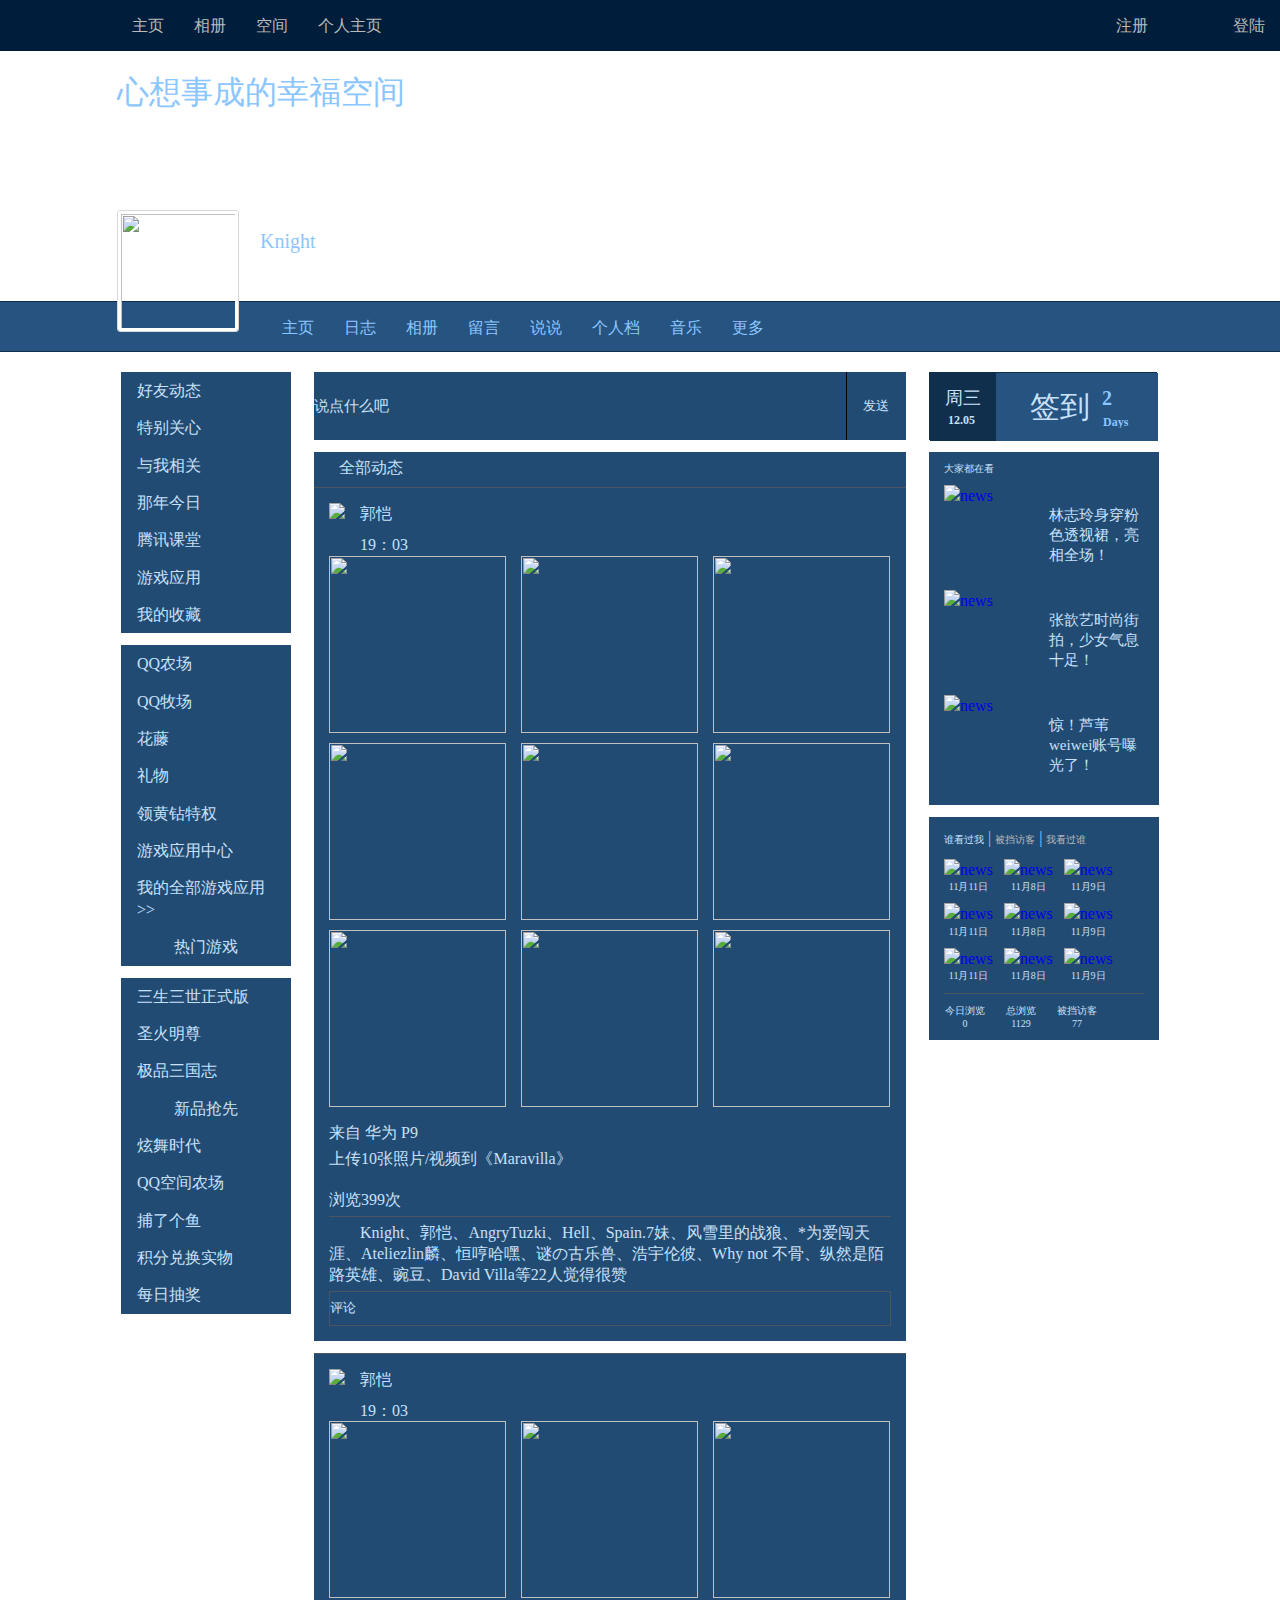
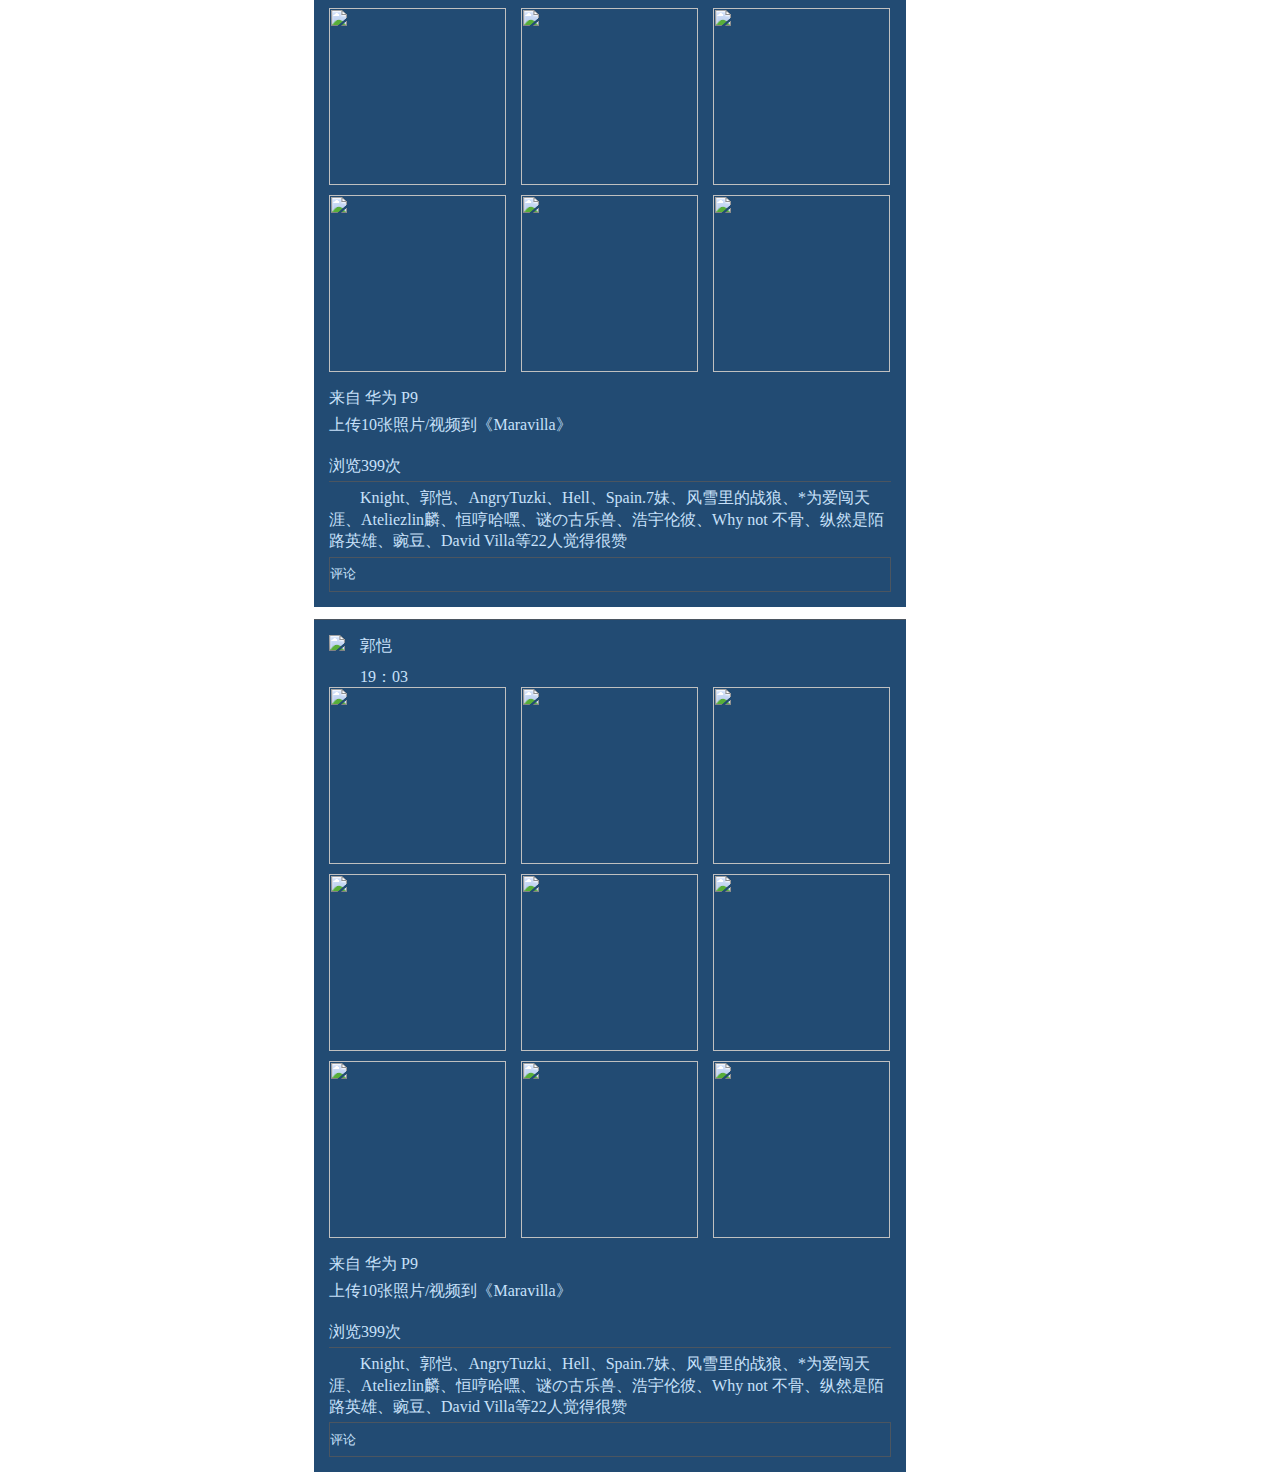
==== commit 91ccb94e: "Update 9.15 14:38" ====
--- a/index.html
+++ b/index.html
@@ -1,10 +1,11 @@
-<!DOCTYPE html>
+﻿<!DOCTYPE html>
 <html>
     <head>
         <meta charset="UTF-8">
-        <title>panwanghu@outlook.com</title>
+        <title>Welcome</title>
         <link rel="stylesheet" type="text/css" href="./src/css/style.css"/>
         <script type="text/javascript" src="./src/javascript/EventUtil.js"></script>
+        <link rel="short ico" href="./public/images/favicon.ico" type="image/x-icon">
     </head>
 
     <body class="bg-body">
@@ -18,7 +19,7 @@
                             <div class="dropdown">
                                 <a class="dropbutton" href="javascript:;">相册</a>
                                 <div class="drop-content">
-                                    <a href="./public/images/webwxgetmsgimg.jpg">我</a>
+                                    <a href="./Myself/Resume" target="_blank">个人简介</a>
                                     <a href="#">家人</a>
                                     <a href="#">朋友</a>
                                 </div>
@@ -26,22 +27,22 @@
                             <div class="dropdown">
                                 <a class="dropbutton" href="javascript:;">空间</a>
                                 <div class="drop-content">
-                                    <a href="#">QQ空间</a>
-                                    <a href="#">VR空间</a>
-                                    <a href="#">虚拟空间</a>
+                                    <a href="#">QQ Space</a>
+                                    <a href="#">VR Space</a>
+                                    <a href="#">AR Space</a>
                                 </div>
                             </div>
                             <div class="dropdown">
                                 <a class="dropbutton" href="javascript:;">个人主页</a>
                                 <div class="drop-content">
-                                    <a href="#" target="_blank">Sina Weibo</a>
-                                    <a href="#" target="_blank">ChatOnline</a>
-                                    <a href="#" target="_blank">Facebook</a>
+                                    <a href="https://weibo.com/p/1005053787836194/home?from=page_100505&mod=TAB&is_all=1#place" target="_blank">Sina Weibo</a>
+                                    <a href="https://wx.qq.com/" target="_blank">ChatOnline</a>
+                                    <a href="http://en-gb.facebook.com/login" target="_blank">Facebook</a>
                                 </div>
                             </div>
-                            <div class="lastchild" style="float:right"><a href="#">注册</a></div>
+                            <div class="lastchild" style="float:right"><a href="./reg">注册</a></div>
                         </div>
-                        <div class="lastchild" style="position:absolute;top:0px;right:0px;"><a href="#">登陆</a></div>
+                        <div class="lastchild" style="position:absolute;top:0;right:0;"><a href="./log">登陆</a></div>
                     <!--</div>-->
                 </div>
             </div>
@@ -84,11 +85,11 @@
                     <ul class="nav-inner">
                         <li><a href="#">主页</a></li>
                         <li><a href="#">日志</a></li>
-                        <li><a href="#">相册</a></li>
-                        <li><a href="#">留言板</a></li>
+                        <li><a href="https://github.com/Knight-boy/knight-boy.github.io/tree/master/public/images">相册</a></li>
+                        <li><a href="./SimEdit/Writing" target="_blank">留言</a></li>
                         <li><a href="#">说说</a></li>
                         <li><a href="#">个人档</a></li>
-                        <li><a href="#">音乐</a></li>
+                        <li><a href="./MVHere/index.html" target="_blank">音乐</a></li>
                         <li><a href="#">更多</a></li>
                     </ul>
                 </div>
